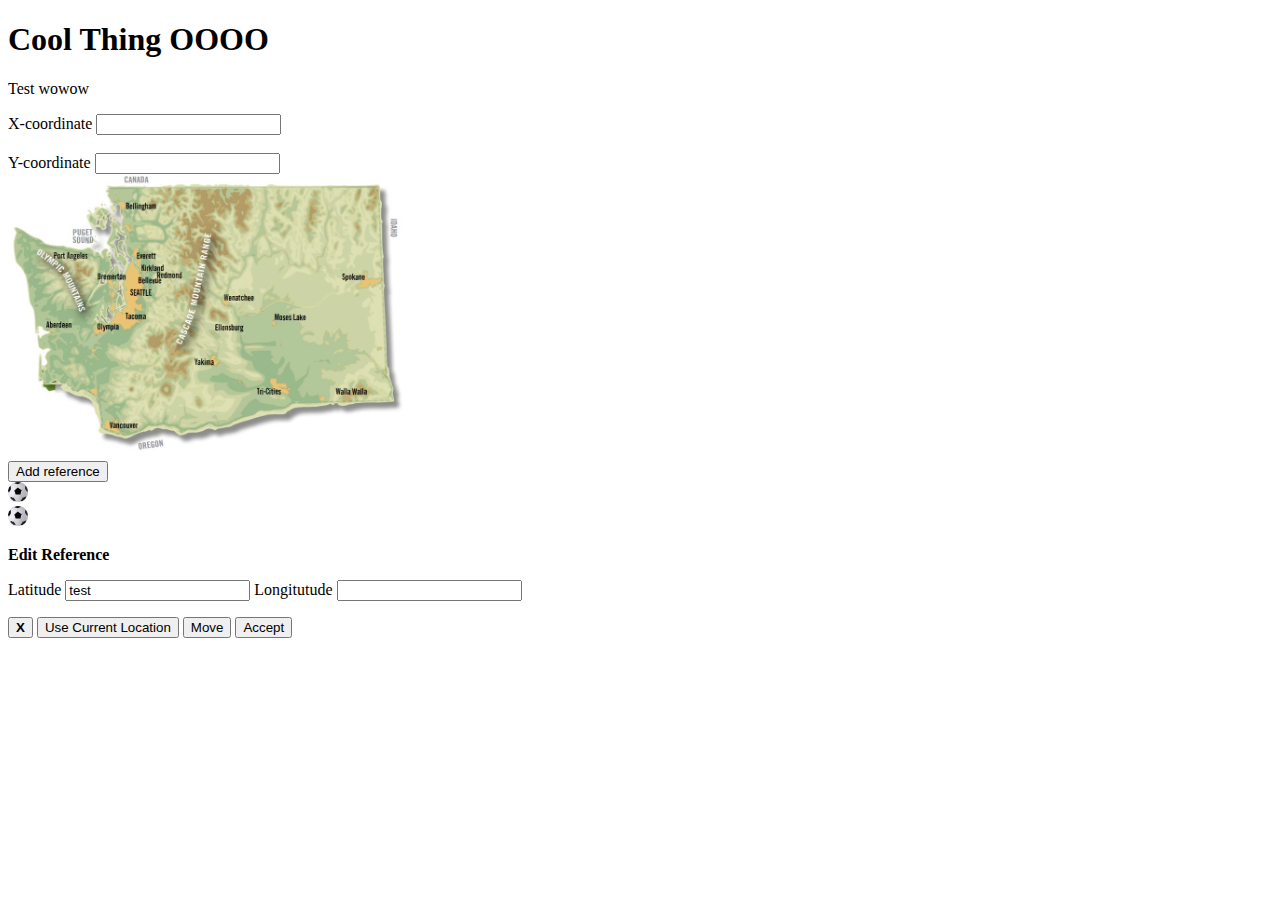
==== testmap.html @ 5d64009b "backing up testing for popups and references in testmap" ====
<!DOCTYPE html>
<html>
    <head>
        <script src="testmap.js" defer></script>
    </head>

    <body>

        <h1>Cool Thing OOOO</h1>
        <p>Test wowow</p>
        <p id="demo"></p>

        X-coordinate
        <input type="text" id="xCor">
            <br>
            <br>
        Y-coordinate
        <input type="text" id="yCor">

        <div class="testImage">
            <img id="mapImage" width="400" src="images/mapWashington.jpg">
        </div>


        <button type="button" id="addReferenceButton">Add reference</button>
        <div id="editReference">

        <div id="reference1">
            <img width="20" src="images/soccerBall.jpg" draggable="false">
        </div>

        <div id="reference2">
            <img width="20" src="images/soccerBall.jpg" draggable="false">
        </div>

        <div class="popup" id="popup1">
            <p id="referenceText"><b>Edit Reference</b> <br></p>
            <p>
                <label for="latitude">Latitude</label>
                  <input type="text" id="latitudeInput" size="20" maxlength="20" value="test">

                <label for="longitude">Longitutude</label>
                  <input type="text" id="longitudeInput" size="20" maxlength="20" value="">
            </p>
            <button type="button" id="exitPopup"><b>X</b></button>
            <button type="button" id="useCurrentLocationButton">Use Current Location</button>
            <button type="button">Move</button>
            <button type="button" id="acceptPopup">Accept</button>
        </div>

    </body>

</html>
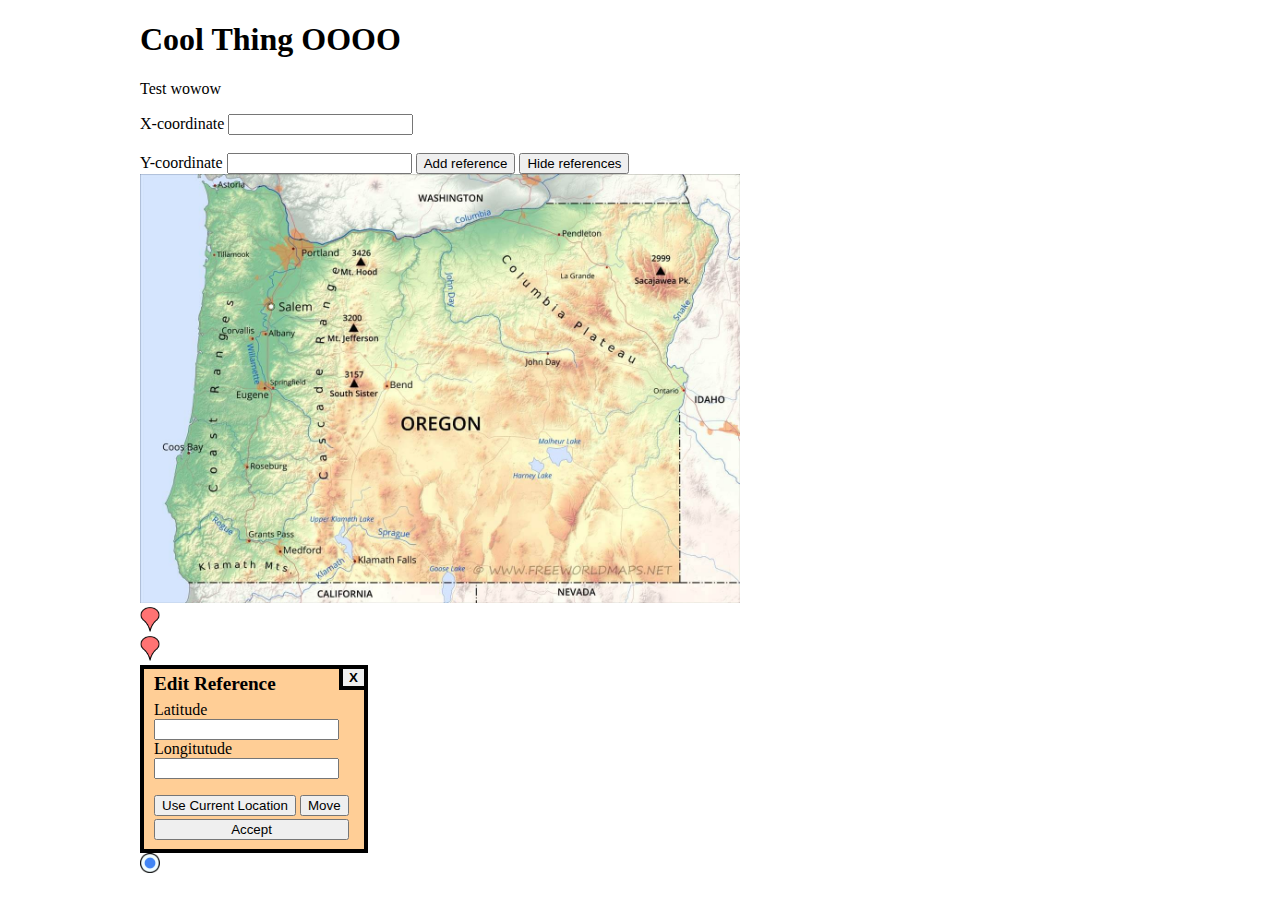
==== commit 99fc7251: "Added move reference, and toggle references" ====
--- a/testmap.html
+++ b/testmap.html
@@ -2,6 +2,7 @@
 <html>
     <head>
         <script src="testmap.js" defer></script>
+        <link rel="stylesheet" type="text/css" href="main.css">
     </head>
 
     <body>
@@ -17,35 +18,39 @@
         Y-coordinate
         <input type="text" id="yCor">
 
+        <button type="button" id="addReferenceButton" draggable="false">Add reference</button>
+        <button type="button" id="toggleReferences" draggable="false">Hide references</button>
+
         <div class="testImage">
-            <img id="mapImage" width="400" src="images/mapWashington.jpg">
+            <img id="mapImage" width="600" src="images/mapOregon.jpg" draggable="false">
         </div>
 
-
-        <button type="button" id="addReferenceButton">Add reference</button>
-        <div id="editReference">
-
         <div id="reference1">
-            <img width="20" src="images/soccerBall.jpg" draggable="false">
+            <img width="20" src="images/referenceMarker.png" draggable="false">
         </div>
 
         <div id="reference2">
-            <img width="20" src="images/soccerBall.jpg" draggable="false">
+            <img width="20" src="images/referenceMarker.png" draggable="false">
         </div>
 
         <div class="popup" id="popup1">
             <p id="referenceText"><b>Edit Reference</b> <br></p>
             <p>
                 <label for="latitude">Latitude</label>
-                  <input type="text" id="latitudeInput" size="20" maxlength="20" value="test">
+                  <input type="number" id="latitudeInput" size="20" maxlength="20" value="test">
 
                 <label for="longitude">Longitutude</label>
-                  <input type="text" id="longitudeInput" size="20" maxlength="20" value="">
+                  <input type="number" id="longitudeInput" size="20" maxlength="20" value="">
             </p>
             <button type="button" id="exitPopup"><b>X</b></button>
             <button type="button" id="useCurrentLocationButton">Use Current Location</button>
-            <button type="button">Move</button>
+            <button type="button" id="movePopup">Move</button>
             <button type="button" id="acceptPopup">Accept</button>
+        </div>
+
+
+        <div id="locationMarker">
+            <img width="20" src="images/location.png" draggable="false">
         </div>
 
     </body>
--- a/main.css
+++ b/main.css
@@ -0,0 +1,40 @@
+body {       /* Can alternatively define in html {}. */
+    /* font-family:; /* Define with at least one font name and its related generic family name.*/
+    margin-top: 0;
+    margin: auto;
+    padding: 0px;
+    max-width: 1000px;
+}
+
+
+.popup{
+    background-color: #ffce96ff;
+    width: 200px;
+    height: 160px;
+    padding: 10px;
+    border-style: solid;
+    border-width: 4px;
+    border-color:black;
+    position: relative;
+}
+
+#exitPopup{
+    border-style: solid;
+    border-width: 4px;
+    border-color:black;
+    position: absolute;
+    top: 0;
+    right: 0;
+    margin: -4px;
+}
+ 
+#referenceText{
+    margin-top: -6px;
+    margin-bottom: -10px;
+    font-size: larger;
+}
+
+#acceptPopup{
+    width: 195px;
+    margin-top: 3px;
+}
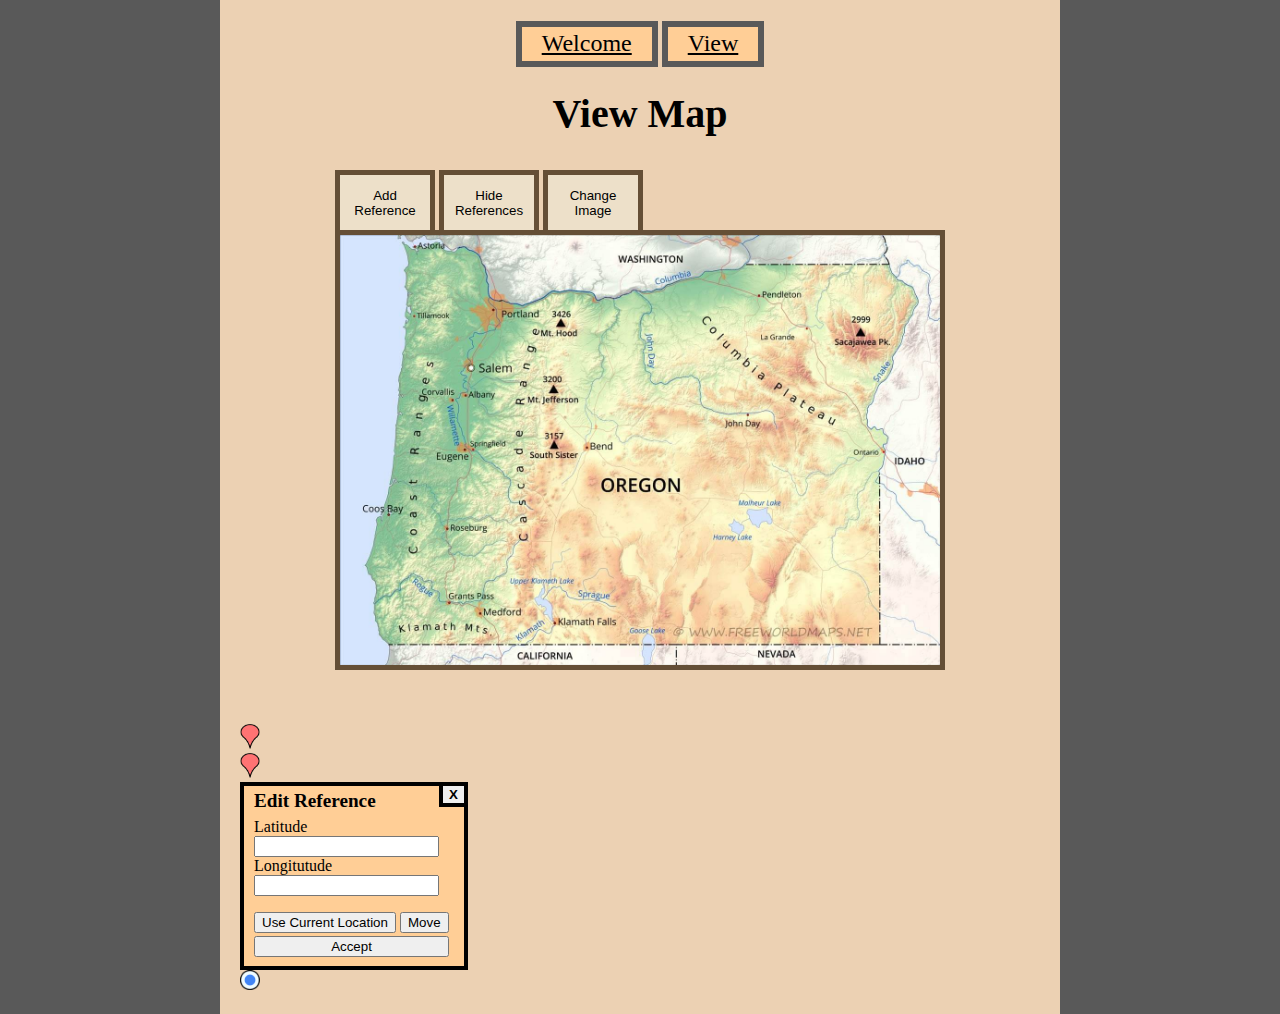
==== commit ba8712a7: "Added a welcome page and view map should be fully implemented" ====
--- a/testmap.html
+++ b/testmap.html
@@ -1,28 +1,32 @@
 <!DOCTYPE html>
 <html>
     <head>
-        <script src="testmap.js" defer></script>
+        <script src="main.js" defer></script>
         <link rel="stylesheet" type="text/css" href="main.css">
     </head>
 
     <body>
 
-        <h1>Cool Thing OOOO</h1>
-        <p>Test wowow</p>
-        <p id="demo"></p>
+        <nav class="pageMenu">
+            <a href="index.html">Welcome</a>
+            <a href="viewMap.html">View</a>
+        </nav>
 
-        X-coordinate
-        <input type="text" id="xCor">
+        <h2>View Map</h2>
+
+        <div id="mapDiv">
+            <button type="button" class="mapToolbarButton" id="addReferenceButton" draggable="false">
+                Add Reference</button>
+            <button type="button" class="mapToolbarButton" id="toggleReferences" draggable="false">
+                Hide References</button>
+            <button type="button" class="mapToolbarButton" id="uploadFile" draggable="false">
+                Change Image</button>
+            
             <br>
+            <img id="mapImage" width="600" src="images/mapOregon.jpg" draggable="false">
+            <p class="mapInfos" id="mapInfo1"></p>
             <br>
-        Y-coordinate
-        <input type="text" id="yCor">
-
-        <button type="button" id="addReferenceButton" draggable="false">Add reference</button>
-        <button type="button" id="toggleReferences" draggable="false">Hide references</button>
-
-        <div class="testImage">
-            <img id="mapImage" width="600" src="images/mapOregon.jpg" draggable="false">
+            <p class="mapInfos" id= "mapInfo2"></p>
         </div>
 
         <div id="reference1">
@@ -53,6 +57,9 @@
             <img width="20" src="images/location.png" draggable="false">
         </div>
 
+        <input hidden="true" id="hiddenLoadFile" type="file" accept="image/*" onchange="loadFile(event)">
+
     </body>
 
+
 </html>--- a/main.css
+++ b/main.css
@@ -1,14 +1,103 @@
-body {       /* Can alternatively define in html {}. */
-    /* font-family:; /* Define with at least one font name and its related generic family name.*/
-    margin-top: 0;
-    margin: auto;
-    padding: 0px;
-    max-width: 1000px;
+
+
+:root {
+    --custom-color-name: name;
+    --BeigeBackground: #ecd1b3ff;
+    --DarkBrownSelect: #654f36ff;
+
+    --LightGray: #595959;
+    --LightBeige: #ede0c9ff;
+    --LightOrange: #ffce96ff;
 }
 
 
+
+
+body { 
+    margin: auto;
+    max-width: 800px;
+    min-width: 500px;
+    background-color: var(--BeigeBackground);
+    margin-bottom: 0;
+    padding: 20px;
+}
+
+#mapDiv {
+    width: fit-content;
+    margin:auto;
+}
+
+h2{
+    text-align: center;
+    font-size: 2.5em;
+}
+
+html {
+    background-color: var(--LightGray);
+}
+
+nav {
+    margin-top: 10px;
+    text-align: center;
+}
+
+nav a {
+    background-color: var(--LightOrange);
+    border: 6px solid var(--LightGray);
+    padding: 3px 20px 5px 20px;
+    margin-right: 0px;
+    color: black;
+    font-size: 1.5em;
+}
+
+nav a:hover {
+    background-color: var(--DarkBrownSelect);
+    border-color: black;
+    color: var(--BeigeBackground);
+  }
+
+
+.mapToolbarButton{
+    border-color: var(--DarkBrownSelect);
+    border-width: 5px;
+    border-bottom-width: 0px;
+    border-style: solid;
+    background-color: var(--LightBeige);
+    word-wrap: break-word;
+    width: 100px;
+    height: 60px;
+}
+
+.mapInfos{
+    white-space: pre;
+}
+
+#mapImage{
+    border-color: var(--DarkBrownSelect);
+    border-width: 5px;
+    border-style: solid;
+}
+
+h1{
+    font-size: 4em;
+    text-align: center;
+}
+
+#welcomeText{
+    margin: 50px;
+    border-color: black;
+    border-width: 3px;
+    border-style: solid;
+
+    background-color: var(--LightBeige);
+    padding: 30px;
+    font-size: 1.5em;
+}
+
+
+
 .popup{
-    background-color: #ffce96ff;
+    background-color: var(--LightOrange);
     width: 200px;
     height: 160px;
     padding: 10px;
